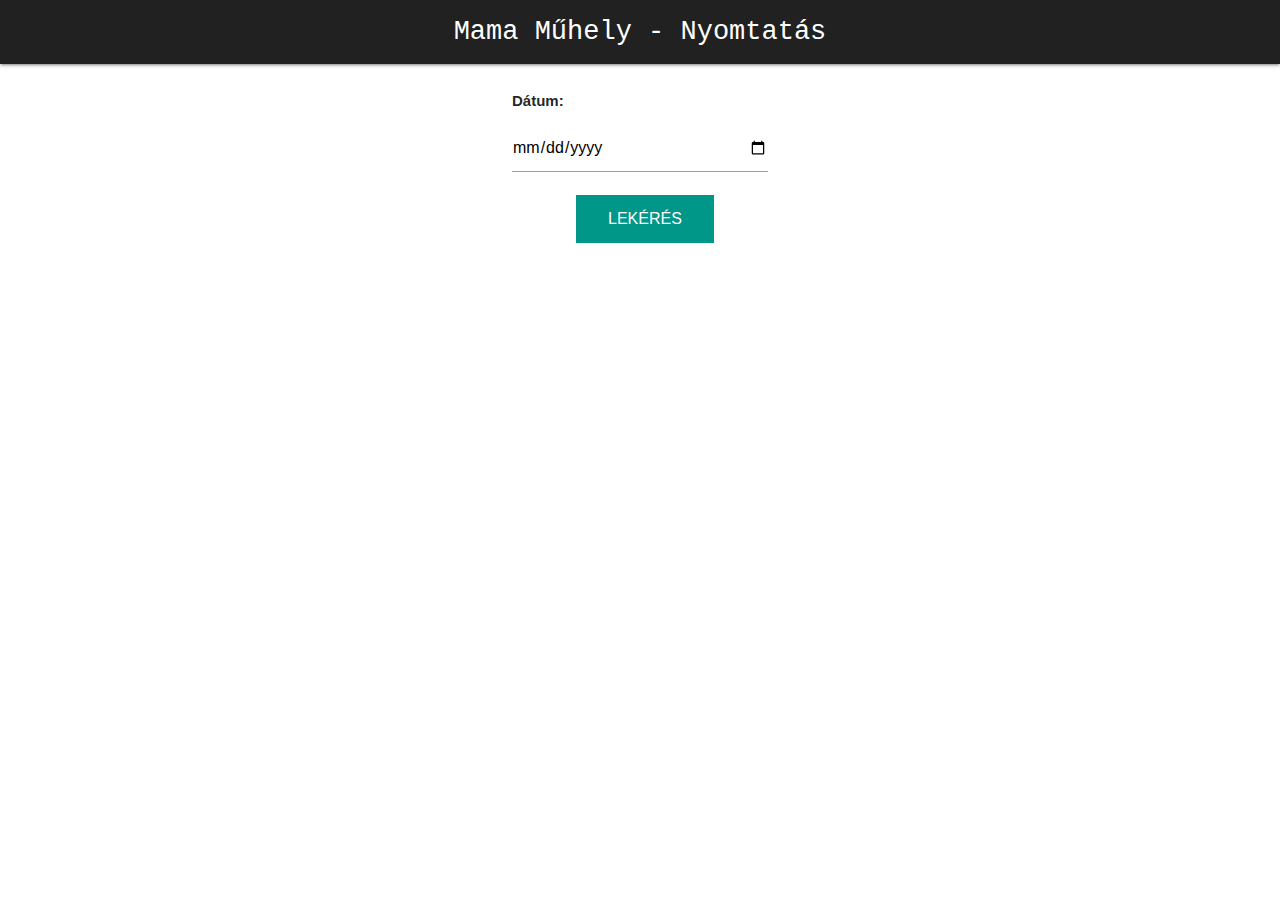
==== nyomtatas.html @ fc774167 "first" ====
<!DOCTYPE html>
  <html  lang="hu">
    <head>
      <meta charset="utf-8">
      <!--Import Google Icon Font-->
      <link href="https://fonts.googleapis.com/icon?family=Material+Icons" rel="stylesheet">
      <link href='https://fonts.googleapis.com/css?family=Roboto Mono' rel='stylesheet'>
      <!--Import materialize.css-->
      
      <link type="text/css" rel="stylesheet" href="css/materialize.css"  media="screen,projection"/>

      

      <!--Let browser know website is optimized for mobile-->
      <meta name="viewport" content="width=device-width, initial-scale=1.0"/>

    </head>

    <body>

      <!--JavaScript at end of body for optimized loading-->
      <script type="text/javascript" src="js/materialize.js"></script>

      <nav class="grey darken-4">
        <div class="brand-logo">Mama Műhely - Nyomtatás</div>
      </nav>

      <div class="date-block" style="margin: 0 40%">
          <h3>Dátum:</h3>
          <p><input autocomplete="off" type= "date"  name="date"></p>
          <!-- <p><input autocomplete="off" placeholder="Hónap" oninput="this.className = ''" name="nn"></p> -->
          <!-- <p><input autocomplete="off" placeholder="Év" oninput="this.className = ''" name="yyyy"></p> -->
        </div>
  
        <input class="btn-one" type="submit" value="LEKÉRÉS" style="margin: 0 45%" name="Submit">
  

    </body>
  </html>
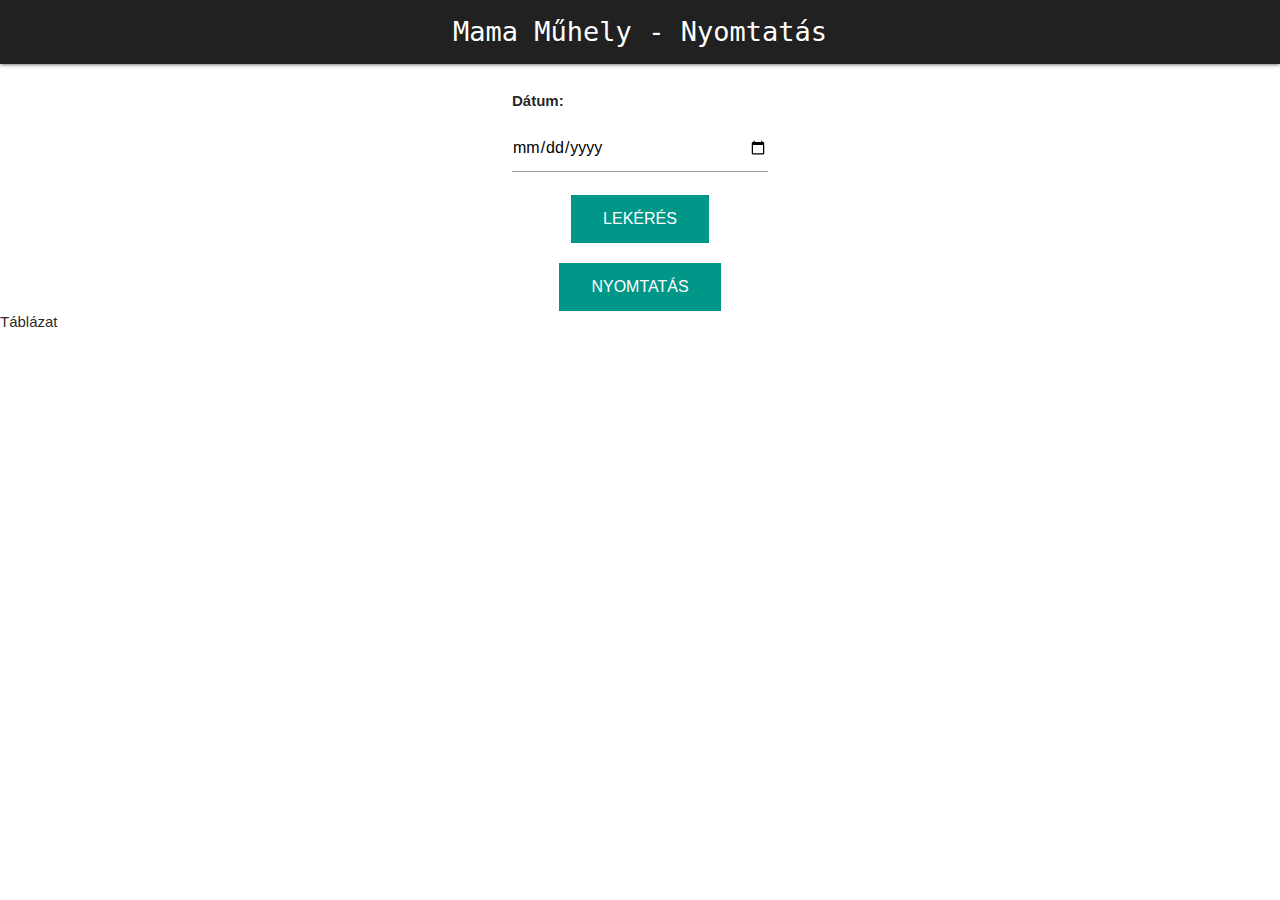
==== commit e115d25a: "value name changed" ====
--- a/nyomtatas.html
+++ b/nyomtatas.html
@@ -31,9 +31,13 @@
           <!-- <p><input autocomplete="off" placeholder="Hónap" oninput="this.className = ''" name="nn"></p> -->
           <!-- <p><input autocomplete="off" placeholder="Év" oninput="this.className = ''" name="yyyy"></p> -->
         </div>
-  
-        <input class="btn-one" type="submit" value="LEKÉRÉS" style="margin: 0 45%" name="Submit">
-  
-
+        <div class="btns">
+          <input class="btn-one" type="submit" value="LEKÉRÉS" style="margin: 0px 45%" name="Submit">
+          <input class="btn-one btn-nyomtatas" type="submit" value="NYOMTATÁS"  name="Submit">
+        </div>
+      <div>
+        Táblázat
+        <table></table>
+      </div>
     </body>
   </html>